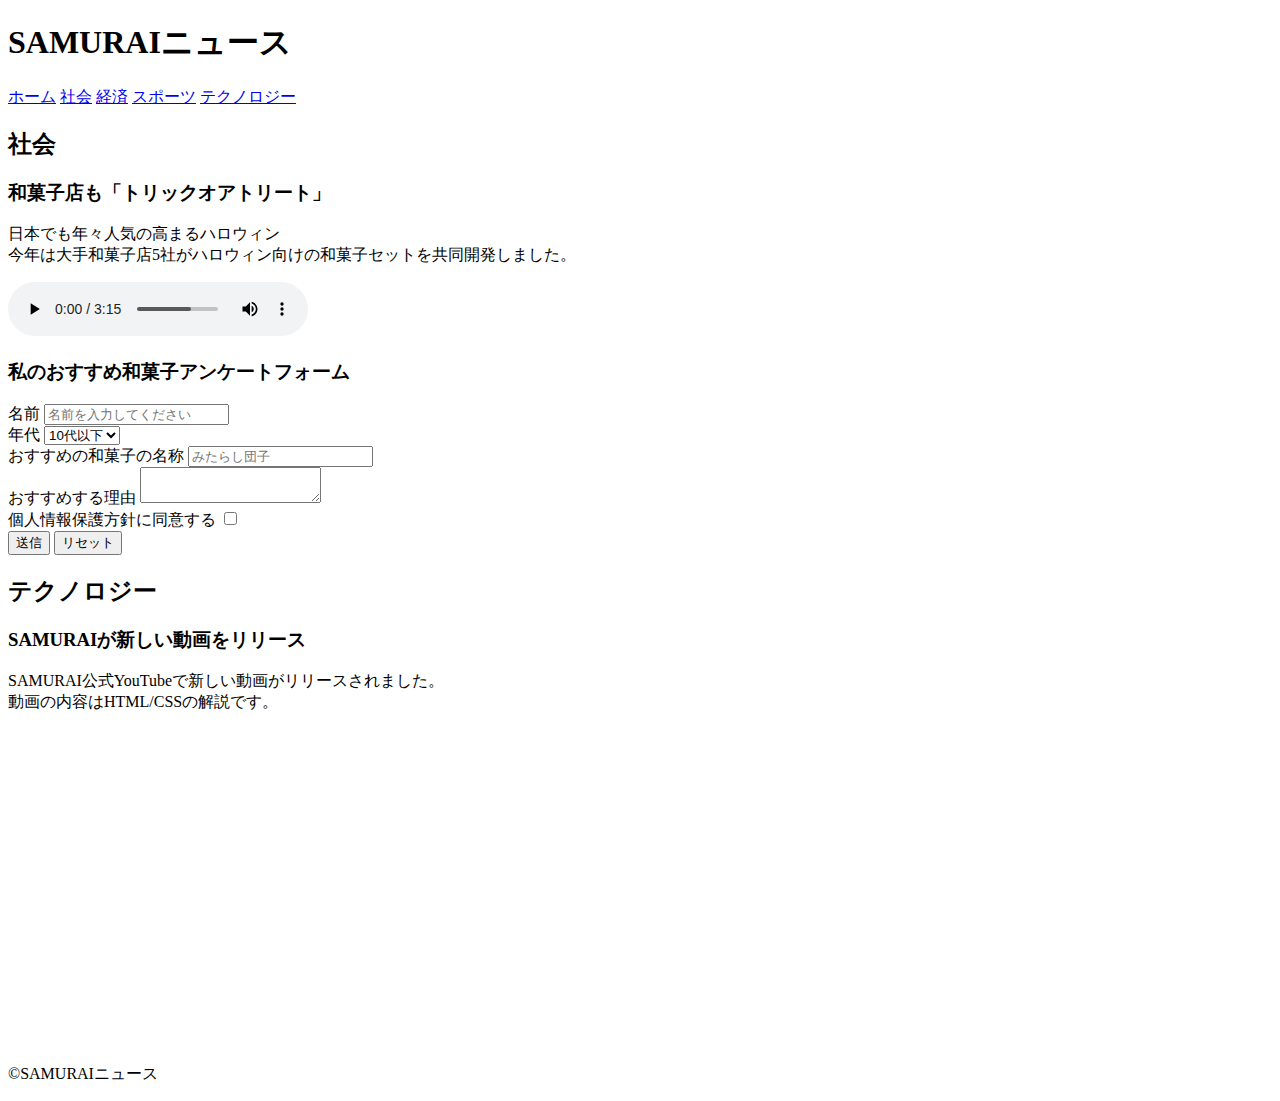
==== kadai_008.html @ 7b4579bc "kadai_008をプッシュ" ====
<!DOCTYPE html>
<html>
  <head>
    <title>８章課題</title>
    <meta name="description" content="このページは８章の課題です">
    <meta charset="UTF-8">
  </head>
  <body>
    <header>
      <h1>SAMURAIニュース</h1>
      <nav>
        <a href="https://www.sejuku.net/">ホーム</a>
        <a href="https://www.sejuku.net/">社会</a>
        <a href="https://www.sejuku.net/">経済</a>
        <a href="https://www.sejuku.net/">スポーツ</a>
        <a href="https://www.sejuku.net/">テクノロジー</a>
      </nav>
    </header>
    <main>
      <article>
        <h2>社会</h2>
        <section>
          <h3>和菓子店も「トリックオアトリート」</h3>
          <p>日本でも年々人気の高まるハロウィン<br>
              今年は大手和菓子店5社がハロウィン向けの和菓子セットを共同開発しました。</p>
        </section>
        <section>
          <audio src="ichi.mp3" controls></audio>
        </section>
        <section>
          <h3>私のおすすめ和菓子アンケートフォーム</h3>
          <form action="">
            <label>名前</label>
            <input type="text" placeholder="名前を入力してください">
            <br>
            <label">年代</label>
            <select>
              <option>10代以下</option>
              <option>20代</option>
              <option>30代</option>
              <option>40代以上</option>
            </select>
            <br>
            <label>おすすめの和菓子の名称</label>
            <input type="text" placeholder="みたらし団子">
            <br>
            <label>おすすめする理由</label>
            <textarea></textarea>
            <br>
            <label>個人情報保護方針に同意する</label>
            <input type="checkbox">
            <br>
            <input type="submit" value="送信">
            <input type="reset" value="リセット">
          </form>
        </section>
      </article>
      <article>
        <h2>テクノロジー</h2>
        <section>
          <h3>SAMURAIが新しい動画をリリース</h3>
          <p>SAMURAI公式YouTubeで新しい動画がリリースされました。<br>
              動画の内容はHTML/CSSの解説です。</p>
          <iframe width="560" height="315" src="https://www.youtube.com/embed/2JLiGSUohEo?si=6_A2EHFY4QmoK_o1" title="YouTube video player" frameborder="0" allow="accelerometer; autoplay; clipboard-write; encrypted-media; gyroscope; picture-in-picture; web-share" referrerpolicy="strict-origin-when-cross-origin" allowfullscreen>
          </iframe>
        </section>
      </article>
    </main>
    <footer>
      <p>&copy;SAMURAIニュース</p>
    </footer>
  </body>
</html>
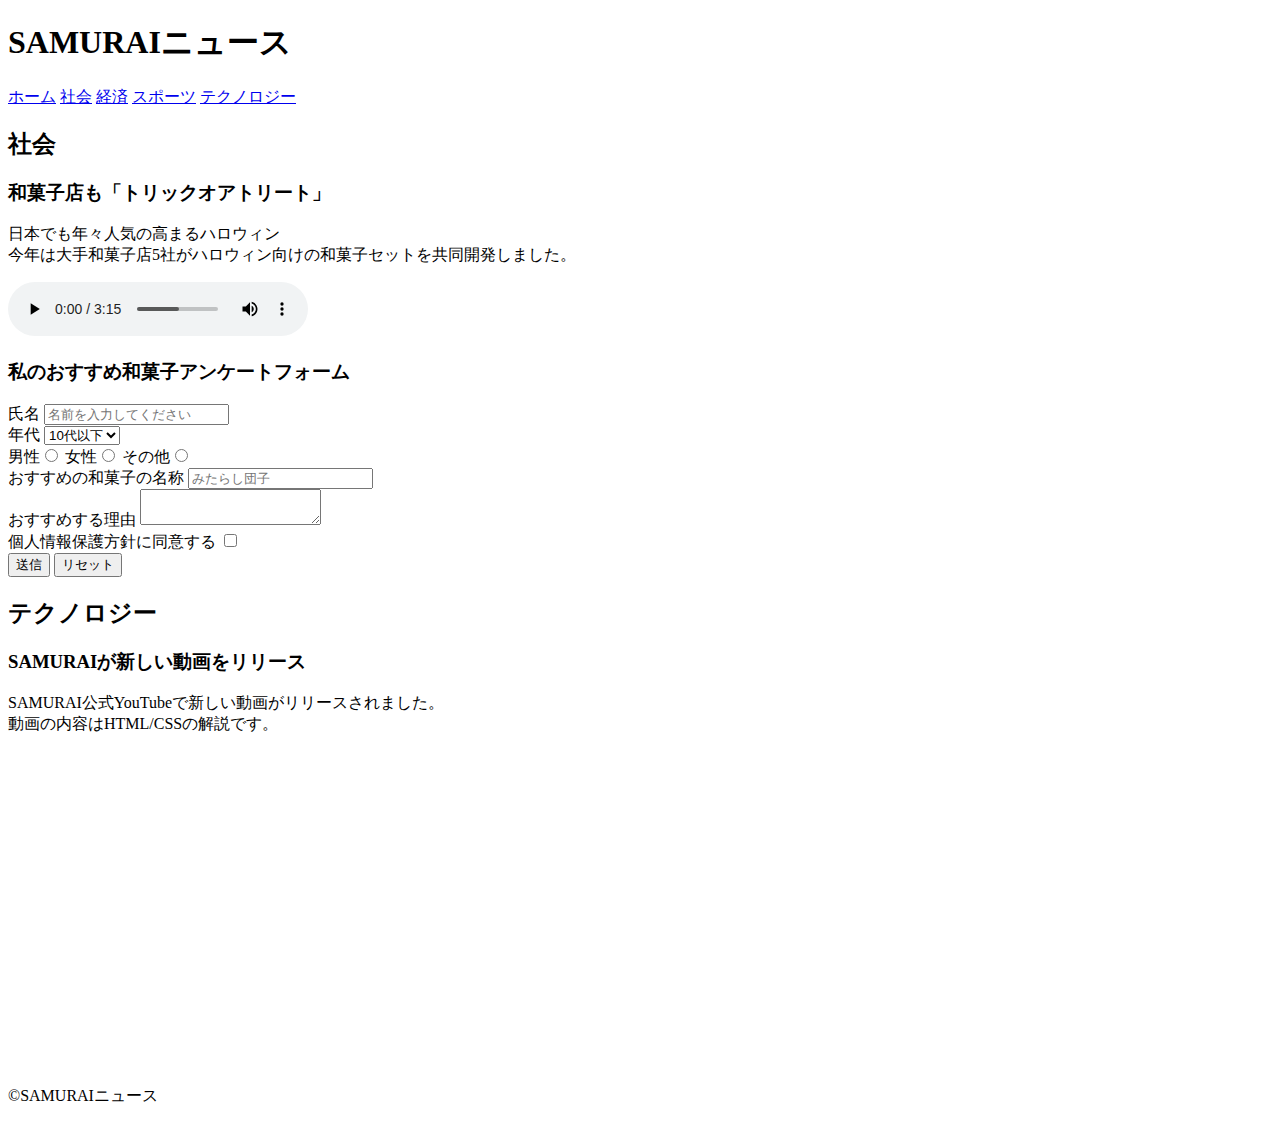
==== commit 95455aeb: "kadai_008再プッシュ" ====
--- a/kadai_008.html
+++ b/kadai_008.html
@@ -30,16 +30,20 @@
         <section>
           <h3>私のおすすめ和菓子アンケートフォーム</h3>
           <form action="">
-            <label>名前</label>
+            <label>氏名</label>
             <input type="text" placeholder="名前を入力してください">
             <br>
-            <label">年代</label>
+            <label>年代</label>
             <select>
               <option>10代以下</option>
               <option>20代</option>
               <option>30代</option>
               <option>40代以上</option>
             </select>
+            <br>
+            <label>男性</label><input type="radio" name="gender">
+            <label>女性</label><input type="radio" name="gender">
+            <label>その他</label><input type="radio" name="gender">
             <br>
             <label>おすすめの和菓子の名称</label>
             <input type="text" placeholder="みたらし団子">
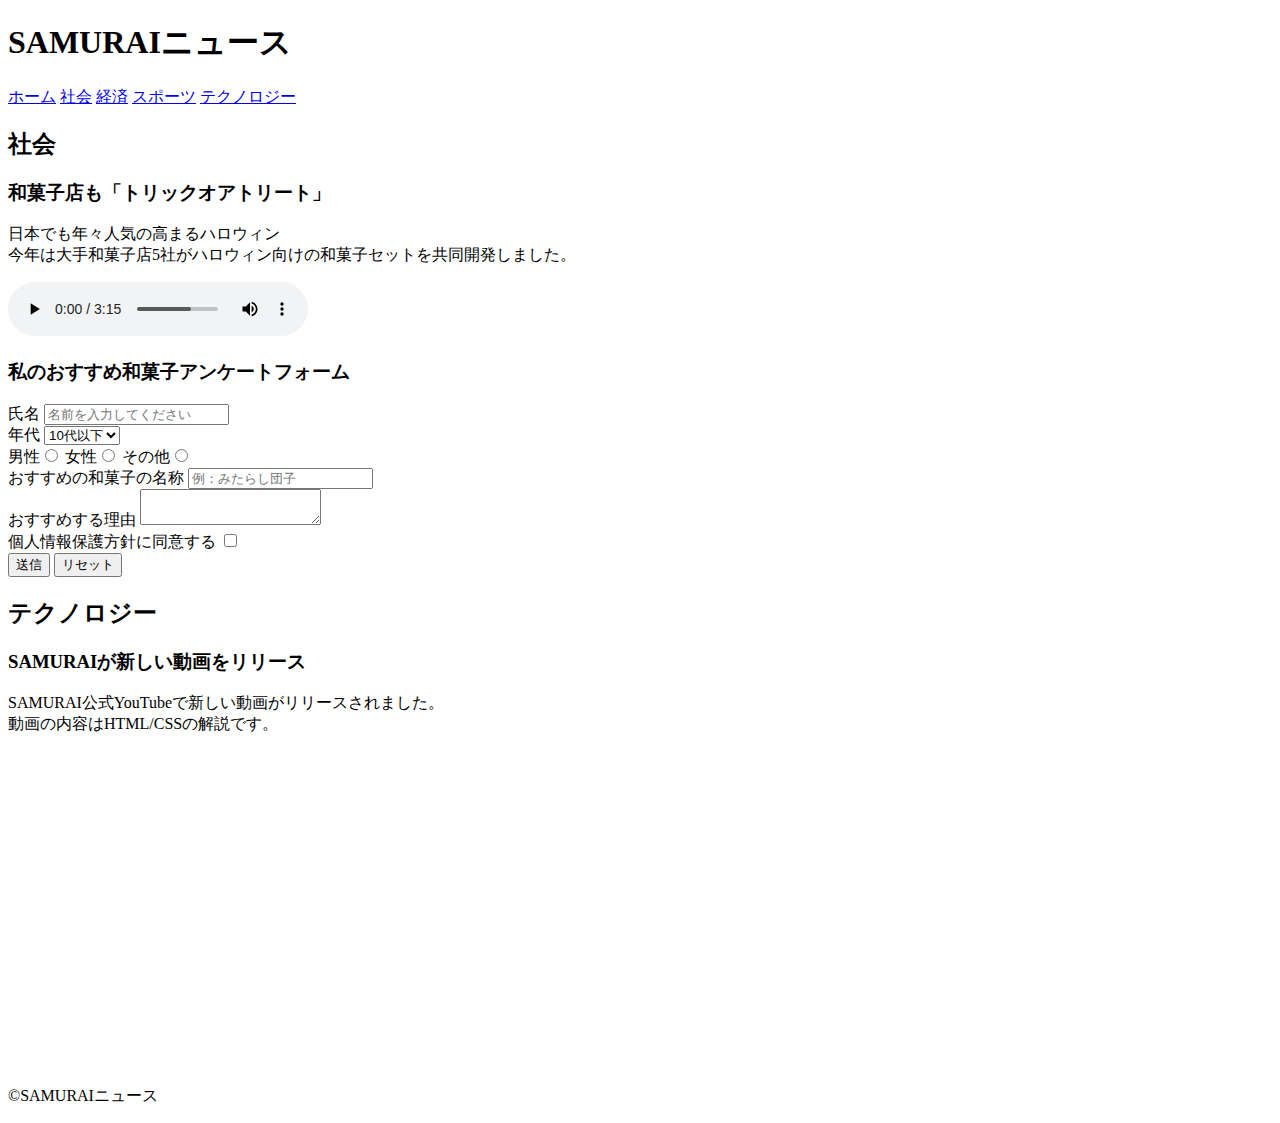
==== commit dcb4b4ba: "kadai/008再々プッシュ" ====
--- a/kadai_008.html
+++ b/kadai_008.html
@@ -46,7 +46,7 @@
             <label>その他</label><input type="radio" name="gender">
             <br>
             <label>おすすめの和菓子の名称</label>
-            <input type="text" placeholder="みたらし団子">
+            <input type="text" placeholder="例：みたらし団子">
             <br>
             <label>おすすめする理由</label>
             <textarea></textarea>
